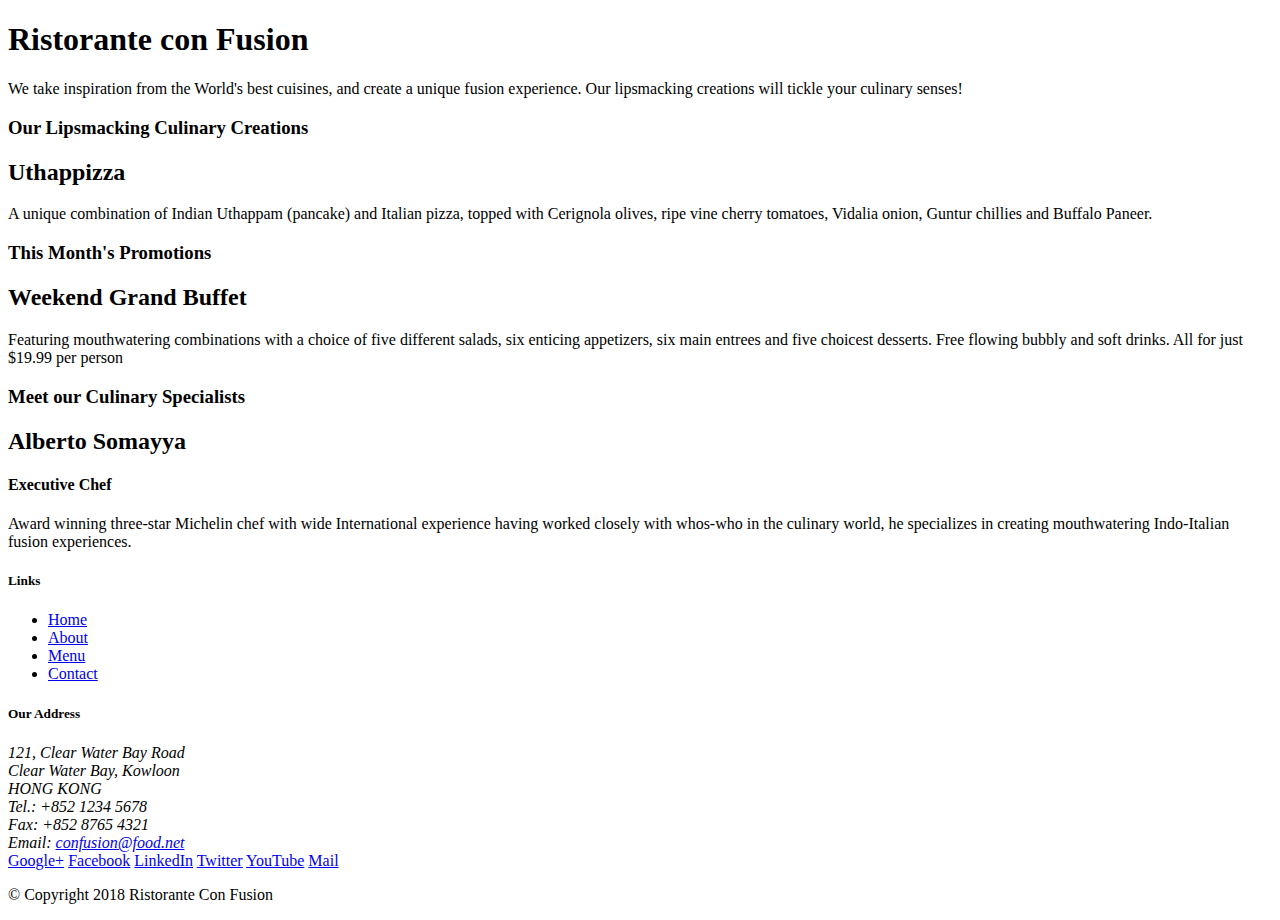
==== index.html @ 2d533b0e "Bootstrap grid part one" ====
<!DOCTYPE html>
<html lang="en">
  <head>
    <meta charset="utf-8" />
    <meta
      name="viewport"
      content="width=device-width, initial-scale=1, shrink-to-fit=no"
    />
    <meta http-equiv="x-ua-compatible" content="ie=edge" />

    <!-- Bootstrap CSS -->
    <link
      rel="stylesheet"
      href="node_modules/bootstrap/dist/css/bootstrap.min.css"
    />
    <title>Ristorante Con Fusion</title>
  </head>

  <body>
    <header class="jumbotron">
      <div class="container">
        <div class="row">
          <div class="col-12 col-sm-6">
            <h1>Ristorante con Fusion</h1>
            <p>
              We take inspiration from the World's best cuisines, and create a
              unique fusion experience. Our lipsmacking creations will tickle
              your culinary senses!
            </p>
          </div>
          <div class="col-12 col-sm"></div>
        </div>
      </div>
    </header>

    <div class="container">
      <div class="row">
        <div class="col-12 col-sm-4 order-sm-last col-md-3">
          <h3>Our Lipsmacking Culinary Creations</h3>
        </div>
        <div class="col col-sm order-sm-first col-md">
          <h2>Uthappizza</h2>
          <p>
            A unique combination of Indian Uthappam (pancake) and Italian pizza,
            topped with Cerignola olives, ripe vine cherry tomatoes, Vidalia
            onion, Guntur chillies and Buffalo Paneer.
          </p>
        </div>
      </div>

      <div class="row">
        <div class="col-12 col-sm-4 col-md-3">
          <h3>This Month's Promotions</h3>
        </div>
        <div class="col col-sm col-md">
          <h2>Weekend Grand Buffet</h2>
          <p>
            Featuring mouthwatering combinations with a choice of five different
            salads, six enticing appetizers, six main entrees and five choicest
            desserts. Free flowing bubbly and soft drinks. All for just $19.99
            per person
          </p>
        </div>
      </div>

      <div class="row">
        <div class="col-12 col-sm-4 order-sm-last col-md-3">
          <h3>Meet our Culinary Specialists</h3>
        </div>
        <div class="col col-sm order-sm-first col-md">
          <h2>Alberto Somayya</h2>
          <h4>Executive Chef</h4>
          <p>
            Award winning three-star Michelin chef with wide International
            experience having worked closely with whos-who in the culinary
            world, he specializes in creating mouthwatering Indo-Italian fusion
            experiences.
          </p>
        </div>
      </div>
    </div>

    <footer>
      <div class="container">
        <div class="row">
          <div class="col-4 offset-1 col-sm-2">
            <h5>Links</h5>
            <ul>
              <li><a href="#">Home</a></li>
              <li><a href="#">About</a></li>
              <li><a href="#">Menu</a></li>
              <li><a href="#">Contact</a></li>
            </ul>
          </div>
          <div class="col-7 col-sm-5">
            <h5>Our Address</h5>
            <address>
              121, Clear Water Bay Road<br />
              Clear Water Bay, Kowloon<br />
              HONG KONG<br />
              Tel.: +852 1234 5678<br />
              Fax: +852 8765 4321<br />
              Email: <a href="mailto:confusion@food.net">confusion@food.net</a>
            </address>
          </div>
          <div class="col-12 col-sm-5">
            <div>
              <a href="http://google.com/+">Google+</a>
              <a href="http://www.facebook.com/profile.php?id=">Facebook</a>
              <a href="http://www.linkedin.com/in/">LinkedIn</a>
              <a href="http://twitter.com/">Twitter</a>
              <a href="http://youtube.com/">YouTube</a>
              <a href="mailto:">Mail</a>
            </div>
          </div>
        </div>
        <div class="row">
          <div class="col-auto">
            <p>© Copyright 2018 Ristorante Con Fusion</p>
          </div>
        </div>
      </div>
    </footer>
    <script src="node_modules/jquery/dist/jquery.slim.min.js"></script>
    <script src="node_modules/popper.js/dist/umd/popper.min.js"></script>
    <script src="node_modules/bootstrap/dist/js/bootstrap.min.js"></script>
  </body>
</html>
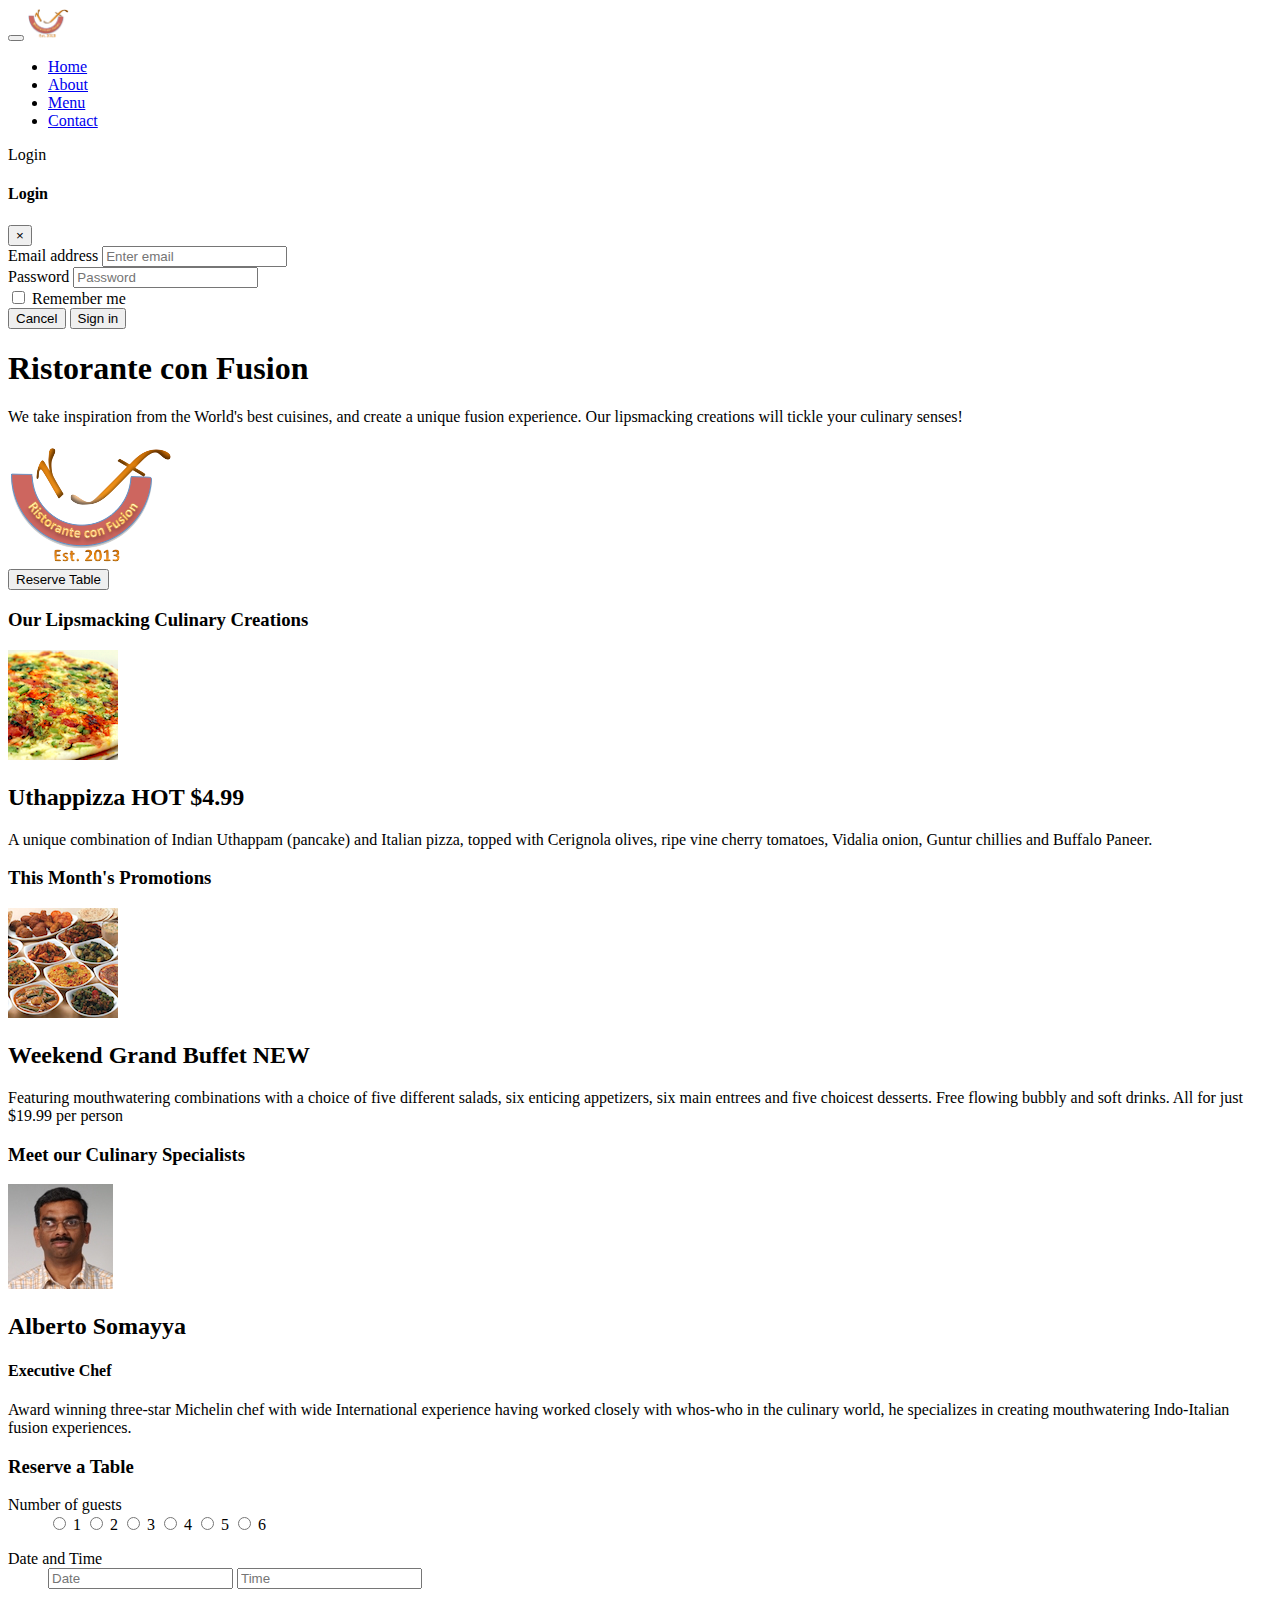
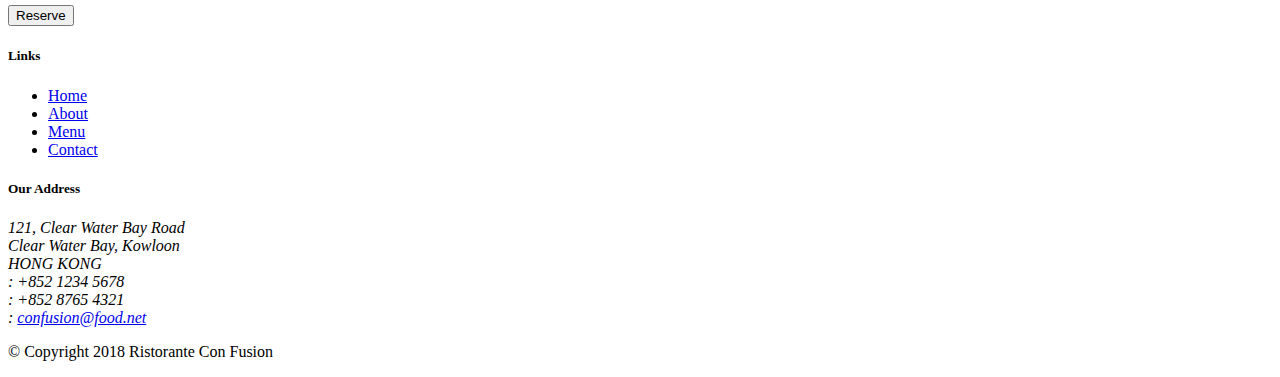
==== commit d78eb7d4: "Tooltips And Modals" ====
--- a/index.html
+++ b/index.html
@@ -1,3 +1,4 @@
+
 <!DOCTYPE html>
 <html lang="en">
   <head>
@@ -13,13 +14,105 @@
       rel="stylesheet"
       href="node_modules/bootstrap/dist/css/bootstrap.min.css"
     />
+    <link
+      rel="stylesheet"
+      href="node_modules/font-awesome/css/font-awesome.min.css"
+    />
+    <link
+      rel="stylesheet"
+      href="node_modules/bootstrap-social/bootstrap-social.css"
+    />
+    <link rel="stylesheet" href="css/styles.css" />
     <title>Ristorante Con Fusion</title>
   </head>
 
   <body>
+    <nav class="navbar navbar-dark navbar-expand-sm fixed-top">
+      <div class="container">
+        <button
+          class="navbar-toggler"
+          type="button"
+          data-toggle="collapse"
+          data-target="#Navbar"
+        >
+          <span class="navbar-toggler-icon"></span>
+        </button>
+        <a href="#" class="navbar-brand mr-auto"
+          ><img src="img/logo.png" width="41" height="30" alt="logo"
+        /></a>
+        <div class="collapse navbar-collapse" id="Navbar">
+          <ul class="navbar-nav mr-auto">
+            <li class="nav-item active">
+              <a href="#" class="nav-link">
+                <span class="fa fa-home fa-lg"></span> Home</a
+              >
+            </li>
+            <li class="nav-item">
+              <a href="./aboutus.html  " class="nav-link"
+                ><span class="fa fa-info fa-lg"></span> About</a
+              >
+            </li>
+            <li class="nav-item">
+              <a href="#" class="nav-link"
+                ><span class="fa fa-list fa-lg"></span> Menu</a
+              >
+            </li>
+            <li class="nav-item">
+              <a href="#" class="nav-link"
+                ><span class="fa fa-address-card fa-lg"></span> Contact</a
+              >
+            </li>
+          </ul>
+          <span class="navbar-text">
+            <a data-toggle="modal" data-target="#loginModal">
+              <span class="fa fa-sign-in"></span>Login
+            </a>
+          </span>
+        </div>
+      </div>
+    </nav>
+
+<div id="loginModal" class="modal fade" role="dialog">
+  <div class="modal-dialog model-lg" role="content">
+    <div class="modal-content">
+      <div class="modal-header">
+        <h4 class="nodal-title">Login</h4>
+<button type="button" class="close" data-dismiss="modal">
+  &times;
+</button>
+      </div>
+      <div class="modal-body">
+        <form>
+          <div class="form-row">
+              <div class="form-group col-sm-4">
+                      <label class="sr-only" for="exampleInputEmail3">Email address</label>
+                      <input type="email" class="form-control form-control-sm mr-1" id="exampleInputEmail3" placeholder="Enter email">
+              </div>
+              <div class="form-group col-sm-4">
+                  <label class="sr-only" for="exampleInputPassword3">Password</label>
+                  <input type="password" class="form-control form-control-sm mr-1" id="exampleInputPassword3" placeholder="Password">
+              </div>
+              <div class="col-sm-auto">
+                  <div class="form-check">
+                      <input class="form-check-input" type="checkbox">
+                      <label class="form-check-label"> Remember me
+                      </label>
+                  </div>
+              </div>
+          </div>
+          <div class="form-row">
+              <button type="button" class="btn btn-secondary btn-sm ml-auto" data-dismiss="modal">Cancel</button>
+              <button type="submit" class="btn btn-primary btn-sm ml-1">Sign in</button>        
+          </div>
+      </form>
+      </div>
+    </div>
+  </div>
+</div>
+
     <header class="jumbotron">
       <div class="container">
-        <div class="row">
+        <div class="row row-header">
           <div class="col-12 col-sm-6">
             <h1>Ristorante con Fusion</h1>
             <p>
@@ -28,68 +121,172 @@
               your culinary senses!
             </p>
           </div>
-          <div class="col-12 col-sm"></div>
+            <div class="col-12 col-sm align-self-center">
+                    <img src="img/logo.png" class="img-fluid" alt="">
+                </div>
+                <div class="col-12 col-sm align-self-center ">
+                   <button  class="btn btn-warning btn-lg  btn-block text-white"
+                   data-toggle="tooltip" data-html="true" title="Or call us at <br><strong>+123456789</strong>" data-placement="bottom" href="#reserve"> Reserve Table</button>
+                </div>
+          </div>
         </div>
       </div>
     </header>
 
     <div class="container">
-      <div class="row">
+      <div class="row row-content align-items-center">
         <div class="col-12 col-sm-4 order-sm-last col-md-3">
           <h3>Our Lipsmacking Culinary Creations</h3>
         </div>
         <div class="col col-sm order-sm-first col-md">
-          <h2>Uthappizza</h2>
-          <p>
-            A unique combination of Indian Uthappam (pancake) and Italian pizza,
-            topped with Cerignola olives, ripe vine cherry tomatoes, Vidalia
-            onion, Guntur chillies and Buffalo Paneer.
-          </p>
-        </div>
-      </div>
-
-      <div class="row">
+          <div class="media">
+            <img
+              class="d-flex mr-3 img-thumbnail align-self-center"
+              src="img/uthappizza.png"
+              alt="Uthappizza"
+            />
+            <div class="media-body">
+              <h2 class="mt-0">
+                Uthappizza <span class="badge badge-danger">HOT</span>
+                <span class="badge badge-pill badge-secondary">$4.99</span>
+              </h2>
+              <p class="d-none d-sm-block">
+                A unique combination of Indian Uthappam (pancake) and Italian
+                pizza, topped with Cerignola olives, ripe vine cherry tomatoes,
+                Vidalia onion, Guntur chillies and Buffalo Paneer.
+              </p>
+            </div>
+          </div>
+        </div>
+      </div>
+      <div class="row row-content align-items-center">
         <div class="col-12 col-sm-4 col-md-3">
           <h3>This Month's Promotions</h3>
         </div>
-        <div class="col col-sm col-md">
-          <h2>Weekend Grand Buffet</h2>
-          <p>
-            Featuring mouthwatering combinations with a choice of five different
-            salads, six enticing appetizers, six main entrees and five choicest
-            desserts. Free flowing bubbly and soft drinks. All for just $19.99
-            per person
-          </p>
-        </div>
-      </div>
-
-      <div class="row">
+        <div class="col col-sm order-sm-last col-md">
+          <div class="media">
+            <img
+              src="img/buffet.png"
+              alt="Buffet"
+              class="order-sm-last d-flex ml-3 img-thumbnail align-self-center"
+            />
+            <div class="media-body">
+              <h2 class="mt-0">
+                Weekend Grand Buffet <span class="badge badge-danger">NEW</span>
+              </h2>
+              <p class="d-none d-sm-block">
+                Featuring mouthwatering combinations with a choice of five
+                different salads, six enticing appetizers, six main entrees and
+                five choicest desserts. Free flowing bubbly and soft drinks. All
+                for just $19.99 per person
+              </p>
+            </div>
+          </div>
+        </div>
+      </div>
+
+      <div class="row row-content align-items-center">
         <div class="col-12 col-sm-4 order-sm-last col-md-3">
           <h3>Meet our Culinary Specialists</h3>
         </div>
         <div class="col col-sm order-sm-first col-md">
-          <h2>Alberto Somayya</h2>
-          <h4>Executive Chef</h4>
-          <p>
-            Award winning three-star Michelin chef with wide International
-            experience having worked closely with whos-who in the culinary
-            world, he specializes in creating mouthwatering Indo-Italian fusion
-            experiences.
-          </p>
+          <div class="media">
+            <img
+              class="d-flex mr-3 img-thumbnail align-self-center"
+              src="img/alberto.png"
+              alt="Alberto Somayya"
+            />
+            <div class="media-body">
+              <h2 class="mt-0">Alberto Somayya</h2>
+              <h4>Executive Chef</h4>
+              <p class="d-none d-sm-block">
+                Award winning three-star Michelin chef with wide International
+                experience having worked closely with whos-who in the culinary
+                world, he specializes in creating mouthwatering Indo-Italian
+                fusion experiences.
+              </p>
+            </div>
+          </div>
+        </div>
+      </div>
+      <div class="row row-content"  id="reserve">
+        <div class="col-12 col-md-9 offset-sm-2">
+          <div class="card">
+            <form>
+              <h3 class="card-header bg-warning text-white">Reserve a Table</h3>
+              <div class="card-body">
+                <dl class="row">
+                  <dt class="col-md-2 col-sm-12">Number of guests</dt>
+                  <dd class="col-sm-8">
+                    <input type="radio" id="seat1" name="seat" value="1" />
+                    <label for="seat1" class="col-md-1 col-form-label"
+                      >1
+                    </label>
+                    <input type="radio" id="seat2" name="seat" value="2" />
+                    <label for="seat2" class="col-md-1 col-form-label"
+                      >2
+                    </label>
+                    <input type="radio" id="seat3" name="seat" value="3" />
+                    <label for="seat3" class="col-md-1 col-form-label"
+                      >3
+                    </label>
+                    <input type="radio" id="seat4" name="seat" value="4" />
+                    <label for="seat4" class="col-md-1 col-form-label"
+                      >4
+                    </label>
+                    <input type="radio" id="seat5" name="seat" value="5" />
+                    <label for="seat5" class="col-md-1 col-form-label"
+                      >5
+                    </label>
+                    <input type="radio" id="seat6" name="seat" value="6" />
+                    <label for="seat6" class="col-md-1 col-form-label"
+                      >6
+                    </label>
+                  </dd>
+                </dl>
+                <dl class="row">
+                  <dt class="col-2 ">Date and Time</dt>
+                  <dd class="col-8">
+                    <input
+                      type="text"
+                      name="date"
+                      id="date"
+                      placeholder="Date"
+                      class="col-md-4 col-form-label"
+                    />
+                    <input
+                      type="text"
+                      name="time"
+                      id="time"
+                      placeholder="Time"
+                      class="col-md-4 offset-1 col-form-label"
+                    />
+                  </dd>
+                </dl>
+                <dl class="row">
+                  <div class="offset-md-2 col-md-10">
+                    <button type="submit" class="btn btn-primary">
+                      Reserve
+                    </button>
+                  </div>
+                </dl>
+              </div>
+            </form>
+          </div>
         </div>
       </div>
     </div>
 
-    <footer>
+    <footer class="footer">
       <div class="container">
         <div class="row">
           <div class="col-4 offset-1 col-sm-2">
             <h5>Links</h5>
-            <ul>
+            <ul class="list-unstyled">
               <li><a href="#">Home</a></li>
-              <li><a href="#">About</a></li>
+              <li><a href="./aboutus.html">About</a></li>
               <li><a href="#">Menu</a></li>
-              <li><a href="#">Contact</a></li>
+              <li><a href="contactus.html">Contact</a></li>
             </ul>
           </div>
           <div class="col-7 col-sm-5">
@@ -98,25 +295,48 @@
               121, Clear Water Bay Road<br />
               Clear Water Bay, Kowloon<br />
               HONG KONG<br />
-              Tel.: +852 1234 5678<br />
-              Fax: +852 8765 4321<br />
-              Email: <a href="mailto:confusion@food.net">confusion@food.net</a>
+              <i class="fa fa-phone fa-lg"></i>: +852 1234 5678<br />
+              <i class="fa fa-fax fa-lg"></i>: +852 8765 4321<br />
+              <i class="fa fa-envelope fa-lg"></i>:
+              <a href="mailto:confusion@food.net">confusion@food.net</a>
             </address>
           </div>
-          <div class="col-12 col-sm-5">
-            <div>
-              <a href="http://google.com/+">Google+</a>
-              <a href="http://www.facebook.com/profile.php?id=">Facebook</a>
-              <a href="http://www.linkedin.com/in/">LinkedIn</a>
-              <a href="http://twitter.com/">Twitter</a>
-              <a href="http://youtube.com/">YouTube</a>
-              <a href="mailto:">Mail</a>
+          <div class="col-12 col-sm-4 align-self-center">
+            <div class="text-center">
+              <a
+                class="btn btn-social-icon btn-google"
+                href="http://google.com/+"
+                ><i class="fa fa-google-plus"></i
+              ></a>
+              <a
+                class="btn btn-social-icon btn-facebook"
+                href="http://www.facebook.com/profile.php?id="
+                ><i class="fa fa-facebook"></i
+              ></a>
+              <a
+                class="btn btn-social-icon btn-linkedin"
+                href="http://www.linkedin.com/in/"
+                ><i class="fa fa-linkedin"></i
+              ></a>
+              <a
+                class="btn btn-social-icon btn-twitter"
+                href="http://twitter.com/"
+                ><i class="fa fa-twitter"></i
+              ></a>
+              <a
+                class="btn btn-social-icon btn-google"
+                href="http://youtube.com/"
+                ><i class="fa fa-youtube"></i
+              ></a>
+              <a class="btn btn-social-icon" href="mailto:"
+                ><i class="fa fa-envelope-o"></i
+              ></a>
             </div>
           </div>
         </div>
-        <div class="row">
+        <div class="row justify-content-center">
           <div class="col-auto">
-            <p>© Copyright 2018 Ristorante Con Fusion</p>
+            <p>© Copyright 2018 Ristorante Con Fusion</p> 
           </div>
         </div>
       </div>
@@ -124,5 +344,11 @@
     <script src="node_modules/jquery/dist/jquery.slim.min.js"></script>
     <script src="node_modules/popper.js/dist/umd/popper.min.js"></script>
     <script src="node_modules/bootstrap/dist/js/bootstrap.min.js"></script>
+    <script>
+      $(document).ready(function(){
+        $('[data-toggle="tooltip"]').tooltip();
+
+      });
+    </script>
   </body>
 </html>
